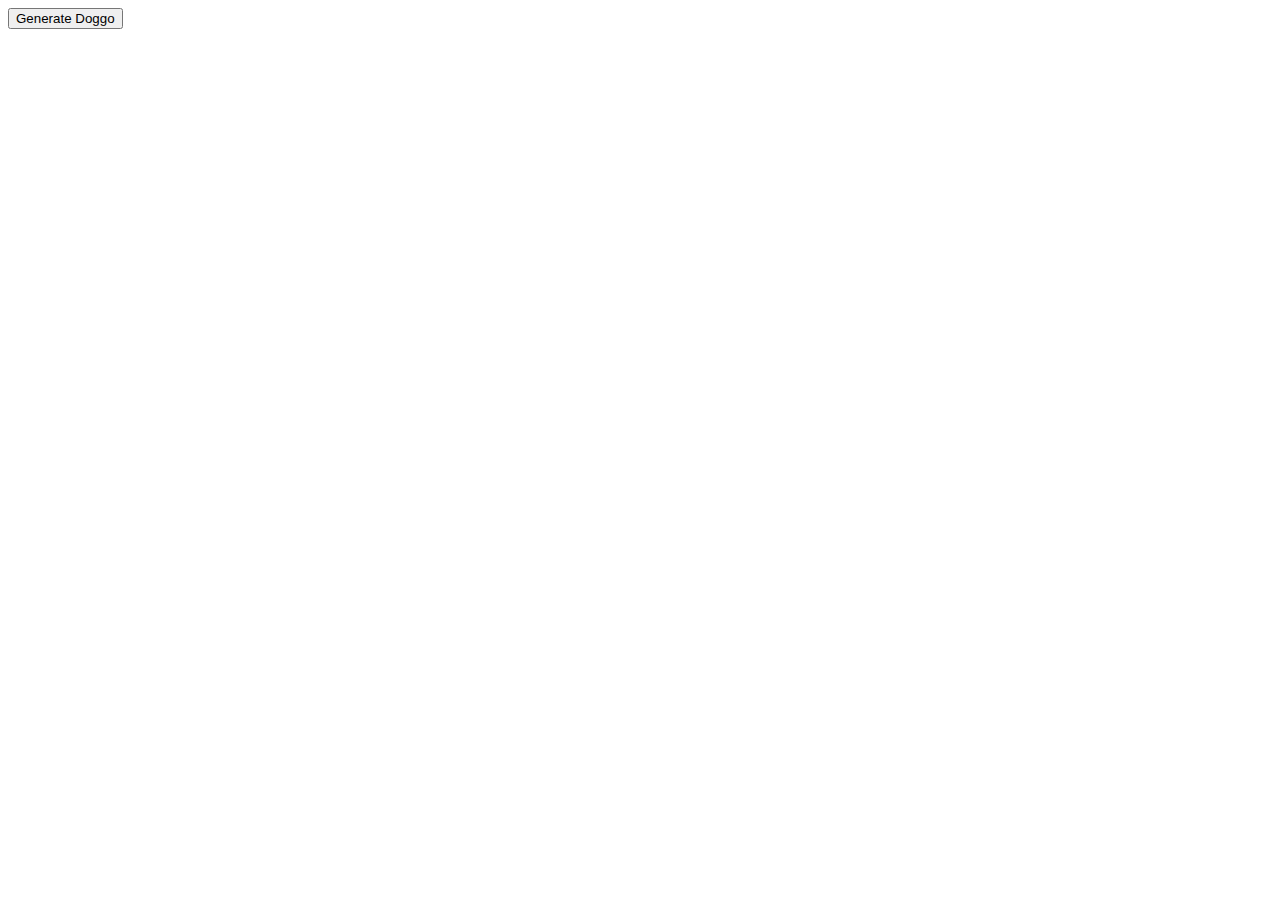
==== AJAX 102/index.html @ d5478b2c "AJAX 102 Added" ====
<!DOCTYPE html>
<html lang="en">

<head>
    <meta charset="UTF-8" />
    <meta name="viewport" content="width=device-width, initial-scale=1.0" />
    <title>AJAX Dogs</title>
</head>

<body>
    <!-- Create a button -->
    <button id="dog-button">Generate Doggo</button>
    <!-- Create div for image -->
    <div id="images">
    </div>
    <!-- Point to external JS file -->
    <script src="https://ajax.googleapis.com/ajax/libs/jquery/3.4.1/jquery.min.js"></script>
    <!-- Point to the script.js file int he same folder -->
    <script src="./script.js"></script>
</body>

</html>
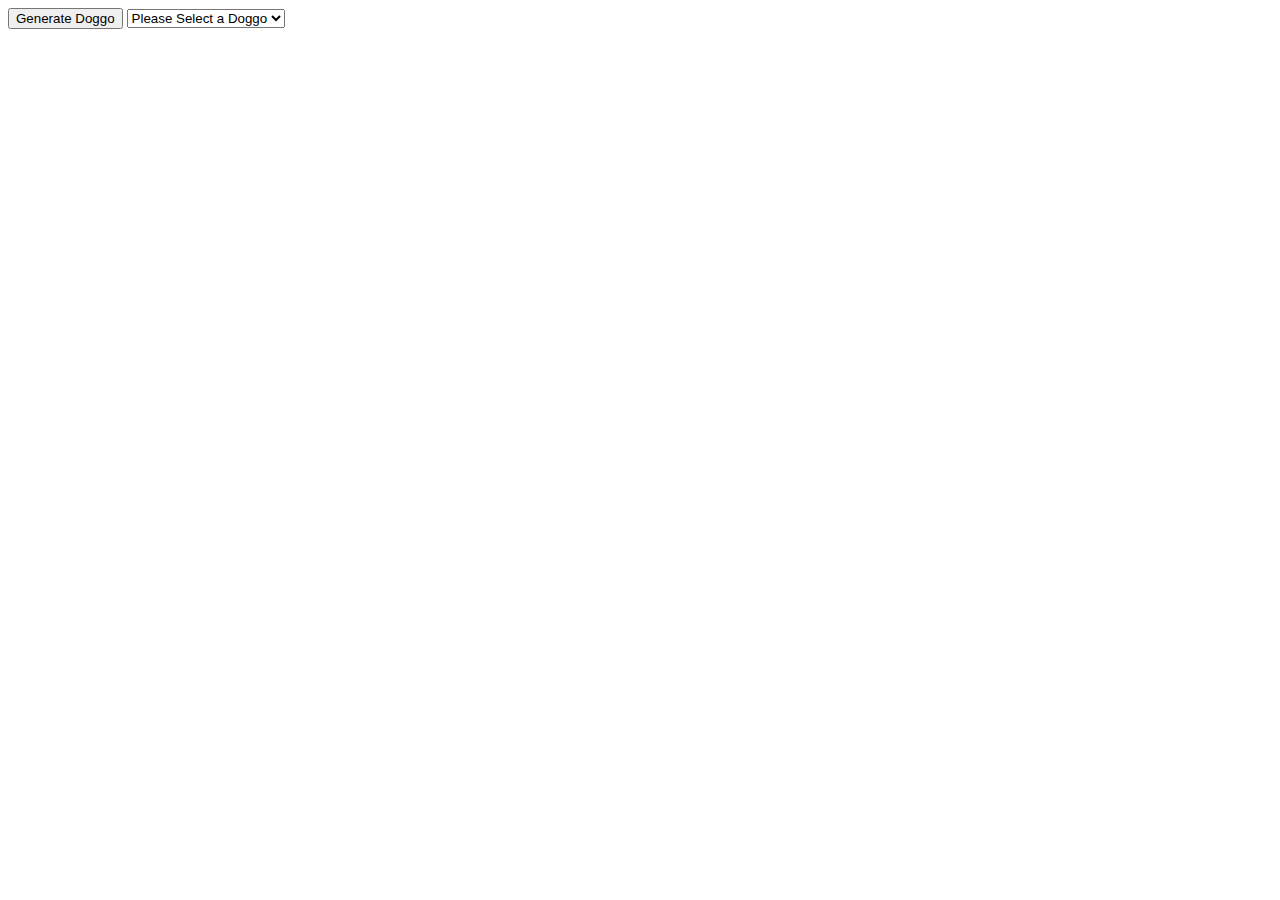
==== commit 551217a7: "Create Scene It Part 1" ====
--- a/AJAX 102/index.html
+++ b/AJAX 102/index.html
@@ -4,18 +4,24 @@
 <head>
     <meta charset="UTF-8" />
     <meta name="viewport" content="width=device-width, initial-scale=1.0" />
-    <title>AJAX Dogs</title>
+    <title>AJAX Dogs 102</title>
 </head>
 
 <body>
     <!-- Create a button -->
     <button id="dog-button">Generate Doggo</button>
+    <select id="dog-select">
+        <option selected disable>Please Select a Doggo</option>
+    </select>
+
     <!-- Create div for image -->
     <div id="images">
     </div>
+
     <!-- Point to external JS file -->
     <script src="https://ajax.googleapis.com/ajax/libs/jquery/3.4.1/jquery.min.js"></script>
-    <!-- Point to the script.js file int he same folder -->
+    
+    <!-- Point to the script.js file in the same folder -->
     <script src="./script.js"></script>
 </body>
 
